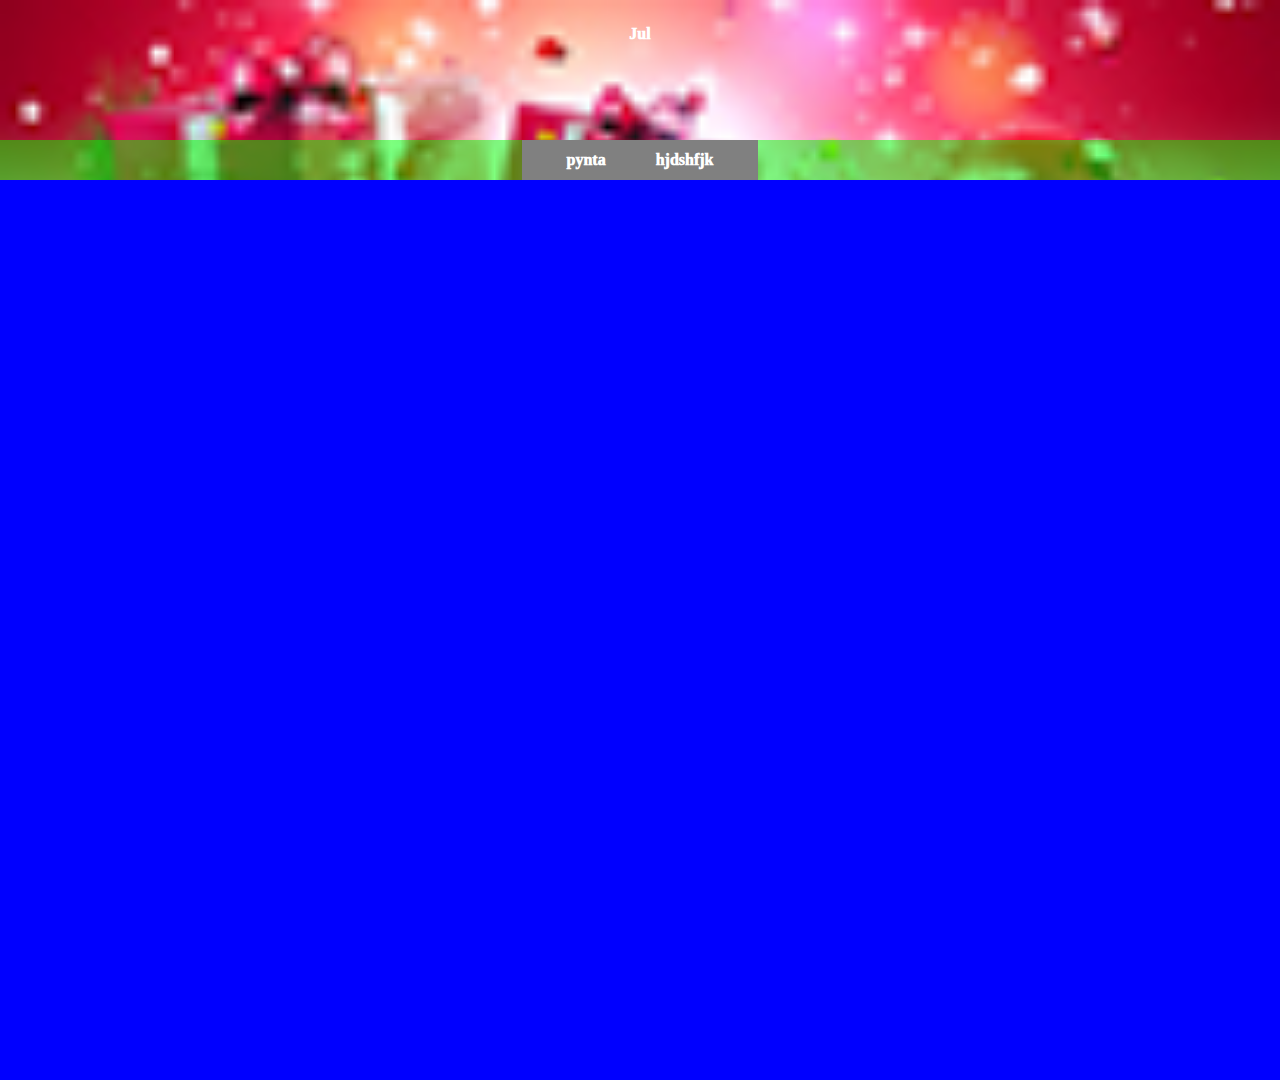
==== public/site/index.html @ c124de72 "2019-01-10" ====
<!DOCTYPE html>
<html lang="en">
<head>
    <meta charset="UTF-8">
    <meta name="viewport" content="width=device-width, initial-scale=1.0">
    <meta http-equiv="X-UA-Compatible" content="ie=edge">
    <title>Document</title>
    <link rel="stylesheet" href="css/main.css">
    <link href="https://fonts.googleapis.com/css?family=Roboto" rel="stylesheet">
    
</head>
<body>
    <header>
        <p>Jul</p>
    </header>
    <div class="meny"></div>
    <nav> 
        <div class="div">
            <div class="p">pynta</div>
            <div class="p">hjdshfjk</div>
        </div>
    </nav>
    <main><div class="wrapper">
    

</div>

</main>
    
    
</body>
</html>
---- public/site/css/main.css ----
body {
  margin: 0;
  min-height: 100vh; }

.wrapper {
  width: 100vw;
  height: 100vh;
  background-color: blue; }

header {
  width: 100vw;
  height: 20vh;
  display: flex;
  background-image: url(../img/headerbild.jpg);
  justify-content: center;
  background-repeat: 0;
  background-size: cover; }

nav {
  height: 40px;
  width: 100%;
  margin-top: -40px;
  display: flex;
  justify-content: center;
  background-color: rgba(0, 255, 0, 0.5);
  position: sticky;
  top: 0; }

.div {
  font-family: "Roboto" sans-serif;
  font-size: 1, 2rem;
  font-weight: 1000;
  color: black;
  padding: 20px;
  background-color: grey;
  display: flex;
  justify-content: center;
  align-items: center; }

p {
  font-family: "Roboto" sans-serif;
  font-size: 1, 6rem;
  font-weight: 1000;
  color: white;
  margin: 25px; }

.meny {
  position: sticky;
  top: 0;
  left: 0; }

.p {
  font-family: "Roboto" sans-serif;
  font-size: 1, 6rem;
  font-weight: 1000;
  color: white;
  margin: 25px; }
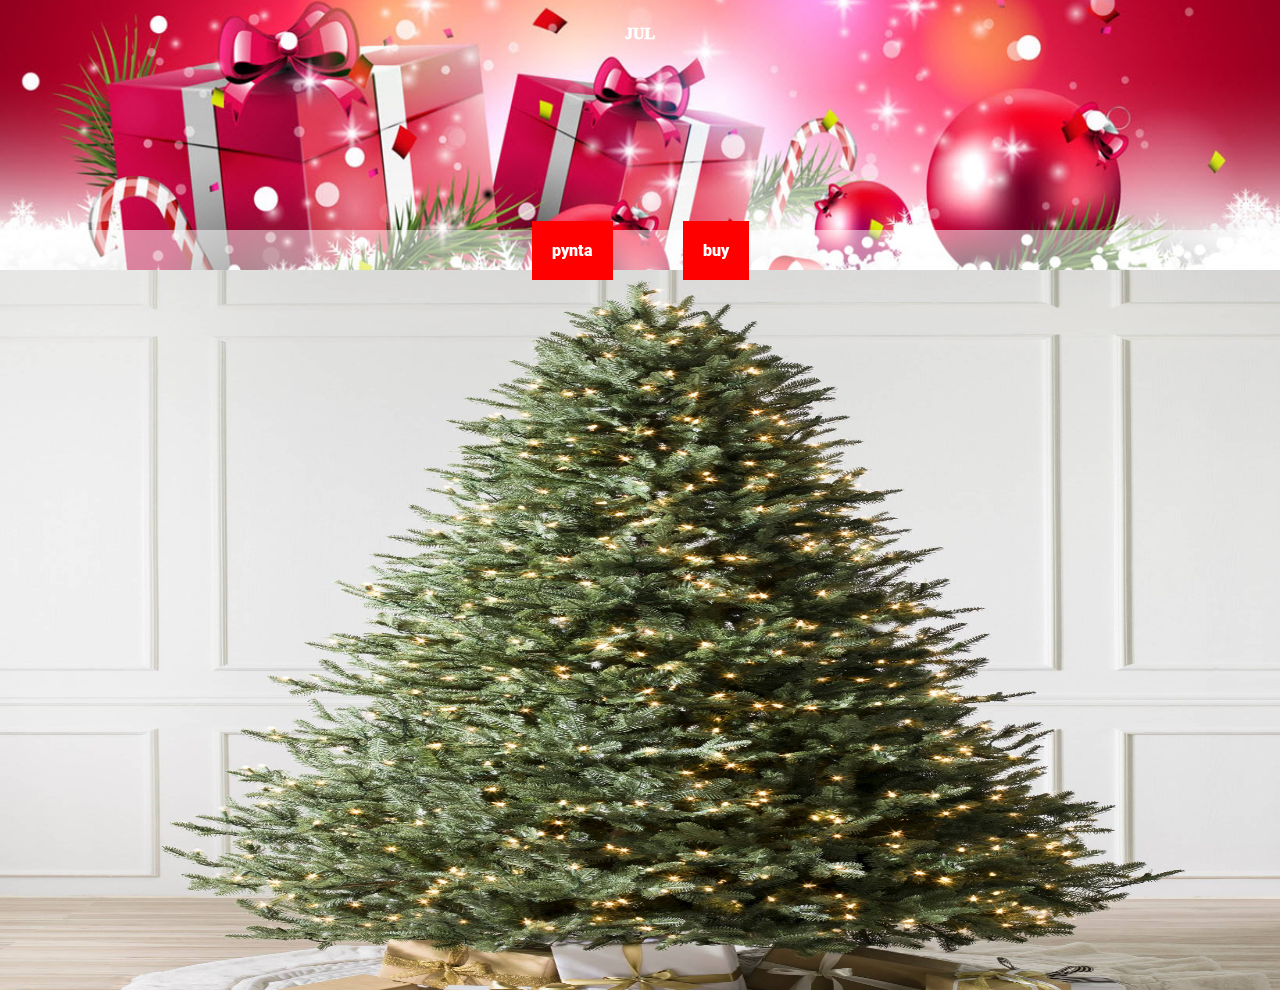
==== commit 020c9b97: "2019-01-17" ====
--- a/public/site/index.html
+++ b/public/site/index.html
@@ -24,7 +24,7 @@
 
     <header> 
-        <p>Jul</p>+        <p>JUL</p> 
     </header> 
@@ -36,23 +36,19 @@
 
             <div class="p">pynta</div> 
-            <div class="p">hjdshfjk</div>+            <div class="p">buy</div> 
         </div> 
     </nav> 
-    <main><div class="wrapper">+    <main><!-- <div class="gran"> 
      
-+</div> --> 
-</div>-
--
-</main>+<img id="picture" src="img/tree.jpg"/></main> 
      
--- a/public/site/css/main.css
+++ b/public/site/css/main.css
@@ -3,43 +3,34 @@
   min-height: 100vh; }
 
 .wrapper {
-  width: 100vw;
-  height: 100vh;
+  min-height: 100vh;
   background-color: blue; }
 
 header {
-  width: 100vw;
-  height: 20vh;
+  height: 30vh;
   display: flex;
-  background-image: url(../img/headerbild.jpg);
+  background-image: url(../img/lol_cropped.jpg);
   justify-content: center;
   background-repeat: 0;
   background-size: cover; }
 
 nav {
   height: 40px;
-  width: 100%;
   margin-top: -40px;
   display: flex;
   justify-content: center;
-  background-color: rgba(0, 255, 0, 0.5);
+  background-color: rgba(255, 255, 255, 0.5);
   position: sticky;
   top: 0; }
 
 .div {
-  font-family: "Roboto" sans-serif;
-  font-size: 1, 2rem;
-  font-weight: 1000;
-  color: black;
-  padding: 20px;
-  background-color: grey;
   display: flex;
   justify-content: center;
   align-items: center; }
 
 p {
   font-family: "Roboto" sans-serif;
-  font-size: 1, 6rem;
+  font-size: 3, 6rem;
   font-weight: 1000;
   color: white;
   margin: 25px; }
@@ -50,8 +41,21 @@
   left: 0; }
 
 .p {
-  font-family: "Roboto" sans-serif;
-  font-size: 1, 6rem;
-  font-weight: 1000;
+  margin: 35px;
+  font-family: "Roboto", sans-serif;
+  font-size: 1, 2rem;
+  font-weight: 900;
   color: white;
-  margin: 25px; }
+  padding: 20px;
+  background-color: red;
+  justify-content: center;
+  align-items: center; }
+
+main {
+  height: 100%; }
+
+#picture {
+  height: 80vh;
+  width: 100vw;
+  background-size: contain;
+  background-repeat: no-repeat; }
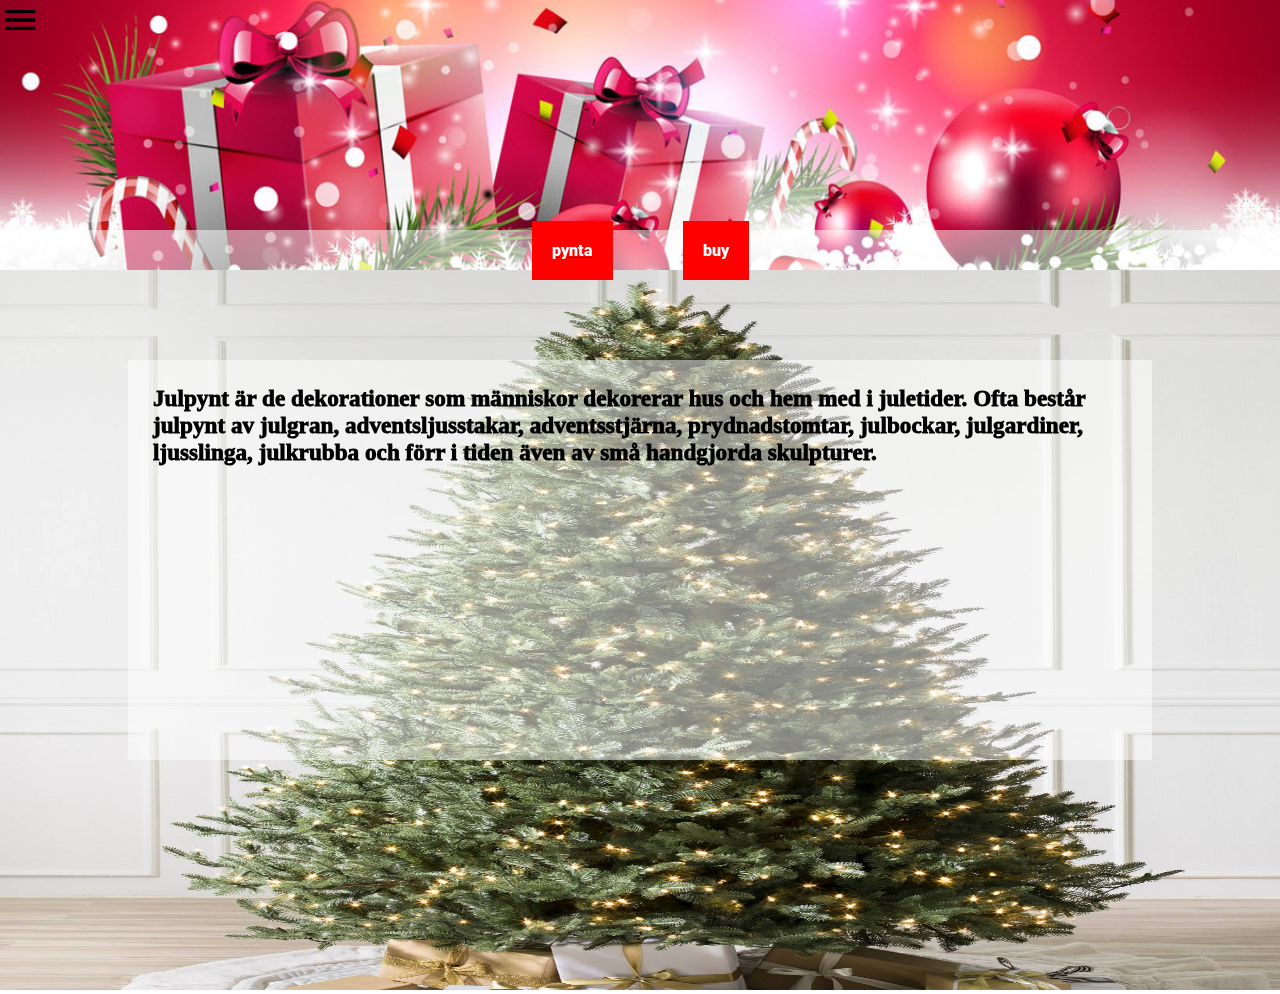
==== commit 51ce28b0: "Massor med ändringar. 2019-01-24." ====
--- a/public/site/index.html
+++ b/public/site/index.html
@@ -16,44 +16,111 @@
 
     <link href="https://fonts.googleapis.com/css?family=Roboto" rel="stylesheet"> 
+    <link href="https://fonts.googleapis.com/icon?family=Material+Icons" rel="stylesheet">+
      
 </head> 
 <body> 
+    +
     <header> 
-        <p>JUL</p>+        <!-- <p>JUL</p> -->+
+        <div class="wrapper">+
+                <div class="menu-button" onclick="showMenu()">+
+                <i class="material-icons">menu</i>+
+         </div> 
     </header> 
-    <div class="meny"></div>+ 
     <nav>  
-        <div class="div">+    <div class="div"> 
-            <div class="p">pynta</div>+        <a id="button" href="pynta.html"> <div class="p">pynta</div></a> 
-            <div class="p">buy</div>+        <div class="p" href="buy.html">buy</div> 
-        </div>+    </div> 
-    </nav>+</nav> 
-    <main><!-- <div class="gran">+<main>+
+    <img id="picture" src="img/tree.jpg"/>+
++
+    <main>+
+    <div class="box">+
+        <p>+
+                Julpynt är de dekorationer som människor dekorerar hus och hem med i juletider. Ofta består julpynt av julgran, adventsljusstakar, adventsstjärna, prydnadstomtar, julbockar, julgardiner, ljusslinga, julkrubba och förr i tiden även av små handgjorda skulpturer.+
+        </p>+
+    </div>+
++
+    </main>+
+</main>+
+
++
+    <div class="menu">+
+        <ul>+
+            <h1>OM MIG:</h1>+
++
+            <li>Mitt namn ar oviktigt</li>+
+            <li>Min alder ar oviltig</li>+
+            <li>Mitt mal ar oviktigt</li>+
+            <li>Mitt land ar oviktigt</li>+
+            <li>Min jultradition ar oviktig</li>+
+            <li>Allt som ar viktigt ar pynt</li>+
++
+            <H1>GOD JUL</H1>+
+            +
+        </ul>+
+    </div> 
      
-</div> -->-
-<img id="picture" src="img/tree.jpg"/></main>+    <div class="fade-layer" onclick="showMenu()"></div> 
      
-    +    <script src="js/main.js"></script>     
-</body>+    </body> 
-</html>+    </html>+
+    --- a/public/site/css/main.css
+++ b/public/site/css/main.css
@@ -1,16 +1,11 @@
 body {
   margin: 0;
   min-height: 100vh; }
-
-.wrapper {
-  min-height: 100vh;
-  background-color: blue; }
 
 header {
   height: 30vh;
   display: flex;
   background-image: url(../img/lol_cropped.jpg);
-  justify-content: center;
   background-repeat: 0;
   background-size: cover; }
 
@@ -30,15 +25,11 @@
 
 p {
   font-family: "Roboto" sans-serif;
-  font-size: 3, 6rem;
+  font-size: 1.45rem;
   font-weight: 1000;
   color: white;
-  margin: 25px; }
-
-.meny {
-  position: sticky;
-  top: 0;
-  left: 0; }
+  margin: 25px;
+  justify-content: center; }
 
 .p {
   margin: 35px;
@@ -51,6 +42,16 @@
   justify-content: center;
   align-items: center; }
 
+.box {
+  width: 80%;
+  height: 400px;
+  position: absolute;
+  top: 40vh;
+  left: 10%;
+  background-color: rgba(255, 255, 255, 0.5); }
+  .box p {
+    color: black; }
+
 main {
   height: 100%; }
 
@@ -59,3 +60,43 @@
   width: 100vw;
   background-size: contain;
   background-repeat: no-repeat; }
+
+.menu {
+  height: 100vh;
+  width: 80vw;
+  background-color: white;
+  position: fixed;
+  top: 0;
+  left: -90vw;
+  transition: left 0.3s;
+  box-shadow: 10px 0px 21px -10px rgba(0, 0, 0, 0.75);
+  z-index: 10; }
+  .menu p {
+    color: black; }
+  .menu li {
+    font-size: 2rem;
+    font-weight: 900;
+    color: black; }
+
+.menu-button {
+  cursor: pointer;
+  display: inline; }
+
+.menu-button i.material-icons {
+  font-size: 2.5rem; }
+
+.show {
+  left: 0; }
+
+.fade-layer {
+  position: fixed;
+  top: 0;
+  left: 0;
+  right: 0;
+  bottom: 0;
+  background-color: rgba(0, 0, 0, 0.5);
+  display: none;
+  z-index: 5; }
+
+.fade-layer.visible {
+  display: block; }
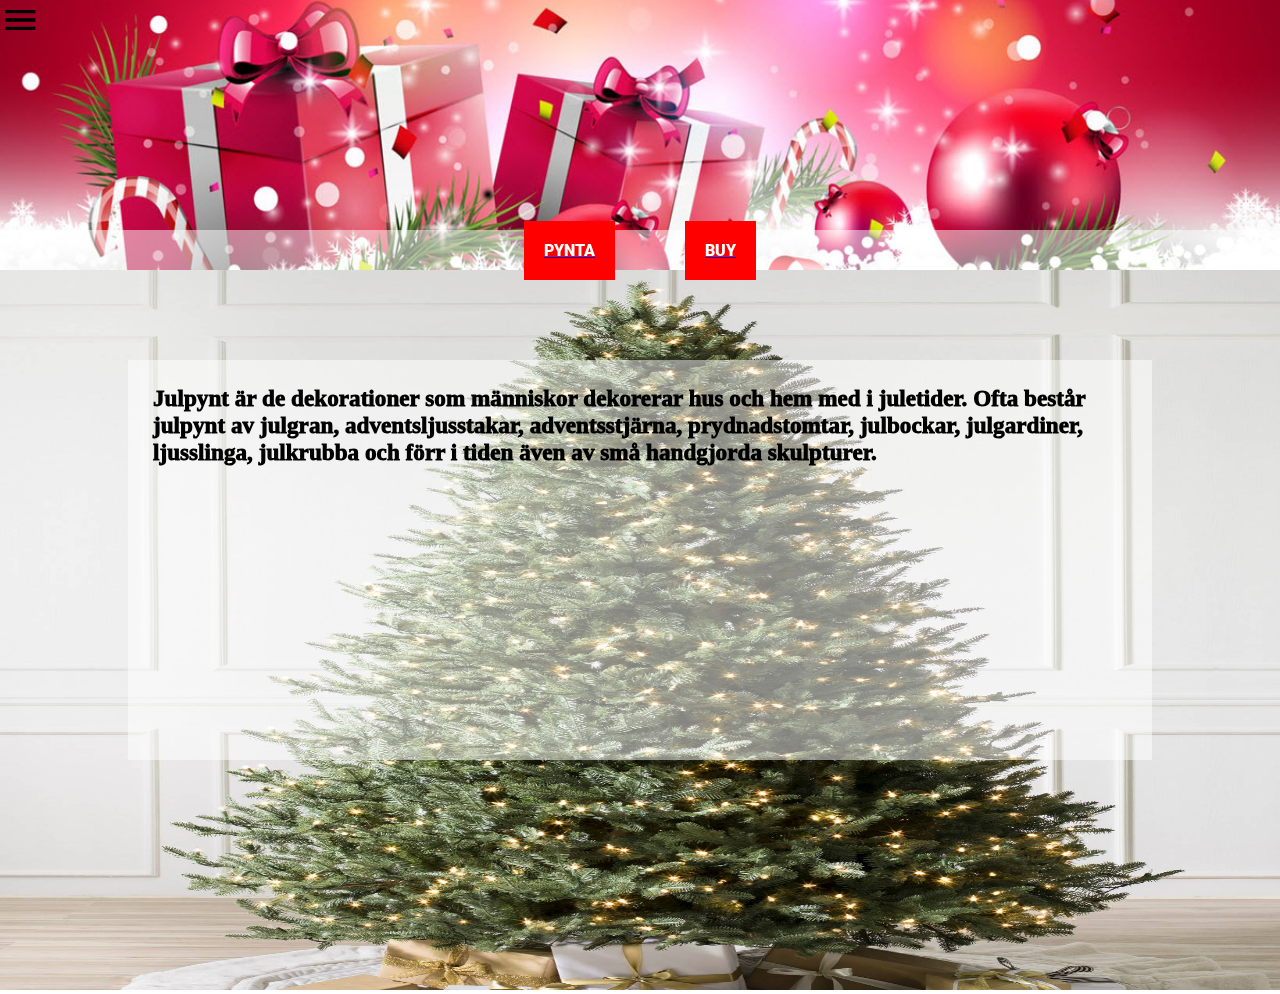
==== commit ce026ce6: "2019-01-25 lite arbete" ====
--- a/public/site/index.html
+++ b/public/site/index.html
@@ -46,9 +46,9 @@
 
     <div class="div"> 
-        <a id="button" href="pynta.html"> <div class="p">pynta</div></a>+        <a id="button" href="pynta.html"> <div class="p">PYNTA</div></a>         
-        <div class="p" href="buy.html">buy</div>+        <a id="button" href="buy.html"> <div class="p">BUY</div></a> 
     </div> 
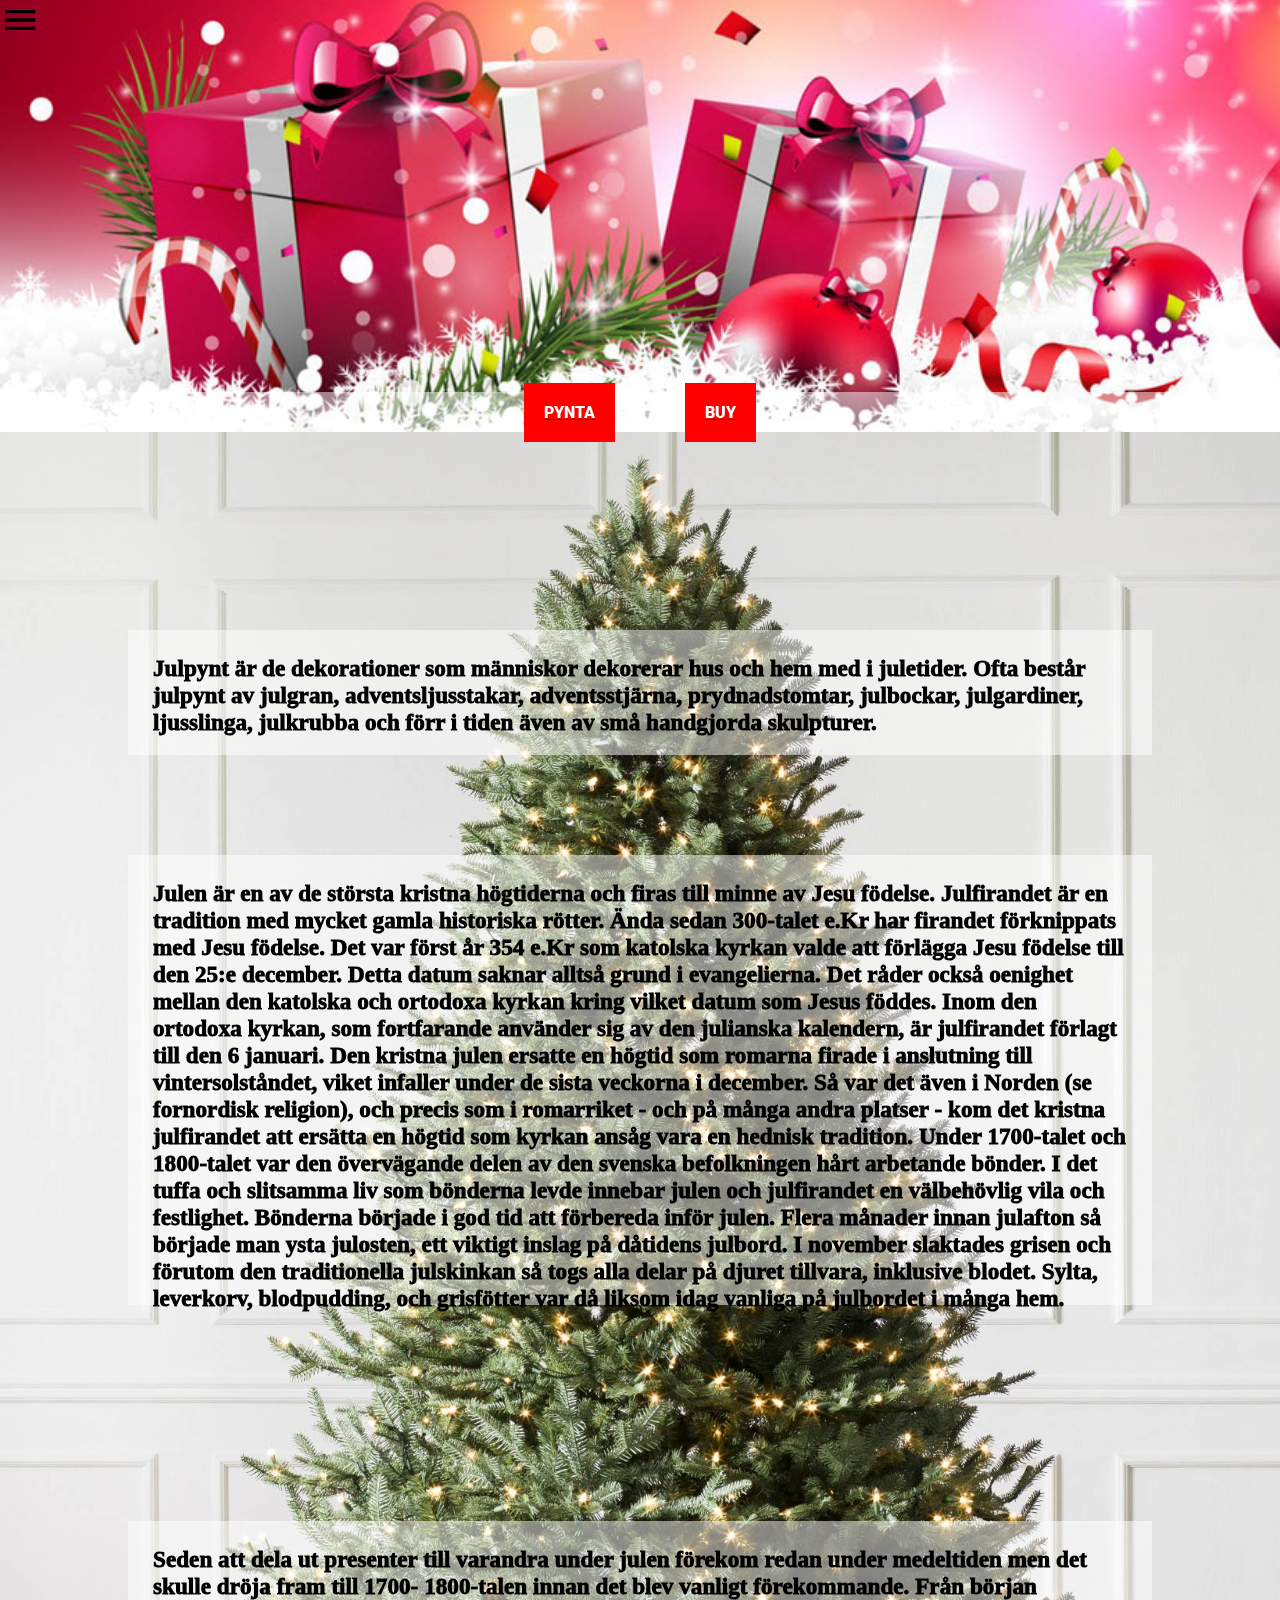
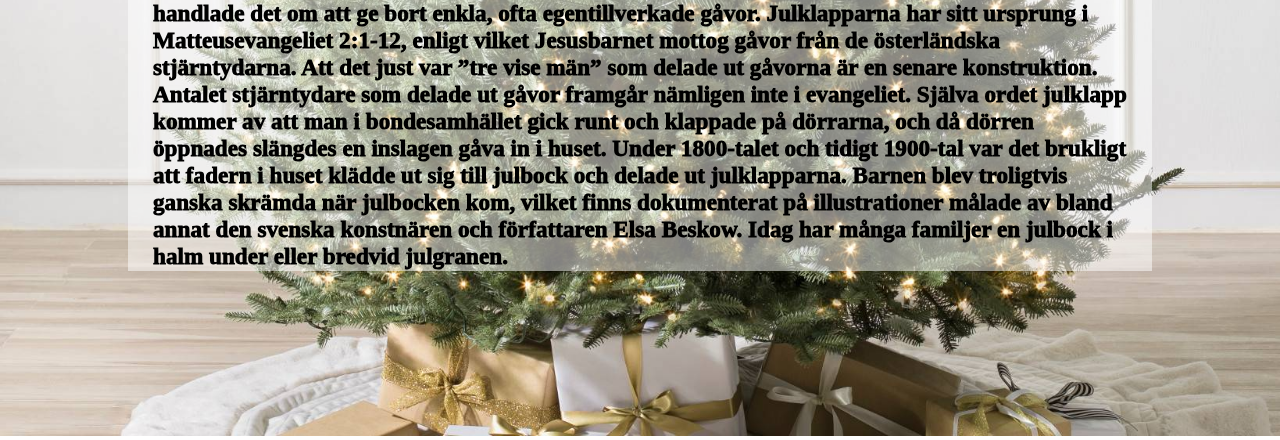
==== commit 027f39b2: "Klar 2019-01-27" ====
--- a/public/site/index.html
+++ b/public/site/index.html
@@ -46,9 +46,9 @@
 
     <div class="div"> 
-        <a id="button" href="pynta.html"> <div class="p">PYNTA</div></a>        +        <a id="button1" href="pynta.html"> <div class="p">PYNTA</div></a>         
-        <a id="button" href="buy.html"> <div class="p">BUY</div></a>+        <a id="button2" href="buy.html"> <div class="p">BUY</div></a> 
     </div> 
@@ -60,8 +60,6 @@
 
  
-    <main>-
     <div class="box"> 
         <p>@@ -72,9 +70,45 @@
 
     </div> 
+    <div class="box2">+
+        <p>+
+                Julen är en av de största kristna högtiderna och firas till minne av Jesu födelse.+
  
-    </main>+                Julfirandet är en tradition med mycket gamla historiska rötter. Ända sedan 300-talet e.Kr har firandet förknippats med Jesu födelse. Det var först år 354 e.Kr som katolska kyrkan valde att förlägga Jesu födelse till den 25:e december. Detta datum saknar alltså grund i evangelierna. Det råder också oenighet mellan den katolska och ortodoxa kyrkan kring vilket datum som Jesus föddes. Inom den ortodoxa kyrkan, som fortfarande använder sig av den julianska kalendern, är julfirandet förlagt till den 6 januari.+
+                +
+                Den kristna julen ersatte en högtid som romarna firade i anslutning till vintersolståndet, viket infaller under de sista veckorna i december. Så var det även i Norden (se fornordisk religion), och precis som i romarriket - och på många andra platser - kom det kristna julfirandet att ersätta en högtid som kyrkan ansåg vara en hednisk tradition.+
+                +
+                Under 1700-talet och 1800-talet var den övervägande delen av den svenska befolkningen hårt arbetande bönder. I det tuffa och slitsamma liv som bönderna levde innebar julen och julfirandet en välbehövlig vila och festlighet. Bönderna började i god tid att förbereda inför julen. Flera månader innan julafton så började man ysta julosten, ett viktigt inslag på dåtidens julbord. I november slaktades grisen och förutom den traditionella julskinkan så togs alla delar på djuret tillvara, inklusive blodet. Sylta, leverkorv, blodpudding, och grisfötter var då liksom idag vanliga på julbordet i många hem.+
+        </p>+
+    </div>+
++
+    <div class="box3">+
+        <p>+
+                Seden att dela ut presenter till varandra under julen förekom redan under medeltiden men det skulle dröja fram till 1700- 1800-talen innan det blev vanligt förekommande. Från början handlade det om att ge bort enkla, ofta egentillverkade gåvor. Julklapparna har sitt ursprung i Matteusevangeliet 2:1-12, enligt vilket Jesusbarnet mottog gåvor från de österländska stjärntydarna. Att det just var ”tre vise män” som delade ut gåvorna är en senare konstruktion. Antalet stjärntydare som delade ut gåvor framgår nämligen inte i evangeliet. Själva ordet julklapp kommer av att man i bondesamhället gick runt och klappade på dörrarna, och då dörren öppnades slängdes en inslagen gåva in i huset.+
++
+                Under 1800-talet och tidigt 1900-tal var det brukligt att fadern i huset klädde ut sig till julbock och delade ut julklapparna. Barnen blev troligtvis ganska skrämda när julbocken kom, vilket finns dokumenterat på illustrationer målade av bland annat den svenska konstnären och författaren Elsa Beskow. Idag har många familjer en julbock i halm under eller bredvid julgranen.+
+        </p>+
+    </div>+
+ 
 </main> 
--- a/public/site/css/main.css
+++ b/public/site/css/main.css
@@ -1,13 +1,18 @@
 body {
   margin: 0;
-  min-height: 100vh; }
+  min-height: 100vh;
+  max-width: 100%;
+  display: grid;
+  grid-template-rows: auto 0 auto;
+  grid-template-areas: "header" "nav" "main"; }
 
 header {
-  height: 30vh;
+  height: 100%;
   display: flex;
   background-image: url(../img/lol_cropped.jpg);
   background-repeat: 0;
-  background-size: cover; }
+  background-size: cover;
+  grid-area: header; }
 
 nav {
   height: 40px;
@@ -16,7 +21,8 @@
   justify-content: center;
   background-color: rgba(255, 255, 255, 0.5);
   position: sticky;
-  top: 0; }
+  top: 0;
+  grid-area: nav; }
 
 .div {
   display: flex;
@@ -42,6 +48,10 @@
   justify-content: center;
   align-items: center; }
 
+.p:hover {
+  background-color: white;
+  color: black; }
+
 .box {
   width: 80%;
   height: 400px;
@@ -52,14 +62,63 @@
   .box p {
     color: black; }
 
+.box2 {
+  width: 80%;
+  height: 450px;
+  position: absolute;
+  top: 95vh;
+  left: 10%;
+  display: none;
+  background-color: rgba(255, 255, 255, 0.5); }
+  .box2 p {
+    color: black; }
+
+.box3 {
+  width: 80%;
+  height: 350px;
+  position: absolute;
+  top: 169vh;
+  left: 10%;
+  display: none;
+  background-color: rgba(255, 255, 255, 0.5); }
+  .box3 p {
+    color: black; }
+
 main {
-  height: 100%; }
+  background-color: white;
+  grid-area: main; }
+  main #picture {
+    height: 100%; }
+  main #picture1 {
+    height: 100%; }
 
 #picture {
   height: 80vh;
   width: 100vw;
   background-size: contain;
   background-repeat: no-repeat; }
+
+#picture1 {
+  height: 80vh;
+  width: 100vw;
+  background-size: contain;
+  background-repeat: no-repeat; }
+
+#picture2 {
+  position: absolute;
+  top: 85vh; }
+
+#picture3 {
+  position: absolute;
+  top: 20vh;
+  left: 36%; }
+
+.textpynta {
+  width: 100px;
+  height: 50px;
+  background-color: rgba(255, 255, 255, 0.5);
+  position: absolute;
+  top: 80vh; }
 
 .menu {
   height: 100vh;
@@ -100,3 +159,48 @@
 
 .fade-layer.visible {
   display: block; }
+
+.content {
+  display: flex;
+  flex-wrap: wrap;
+  width: 100%;
+  height: 60vh; }
+  .content p {
+    color: black;
+    margin: 15px;
+    text-align: center; }
+  .content a {
+    width: 40%;
+    margin-right: 8px;
+    margin-top: 50px; }
+  .content a {
+    cursor: pointer;
+    display: inline; }
+  .content a:hover {
+    box-shadow: 0px 30px 40px rgba(255, 0, 0, 0.2); }
+  .content img {
+    width: 100%;
+    margin: 30px; }
+
+@media only screen and (min-width: 1225px) {
+  .menu {
+    width: 33vh; }
+
+  header {
+    height: 48vh; }
+
+  .box {
+    height: 125px;
+    position: absolute;
+    top: 70vh; }
+
+  #picture3 {
+    position: absolute;
+    top: 50vh;
+    left: 45%; }
+
+  .box2 {
+    display: block; }
+
+  .box3 {
+    display: block; } }
